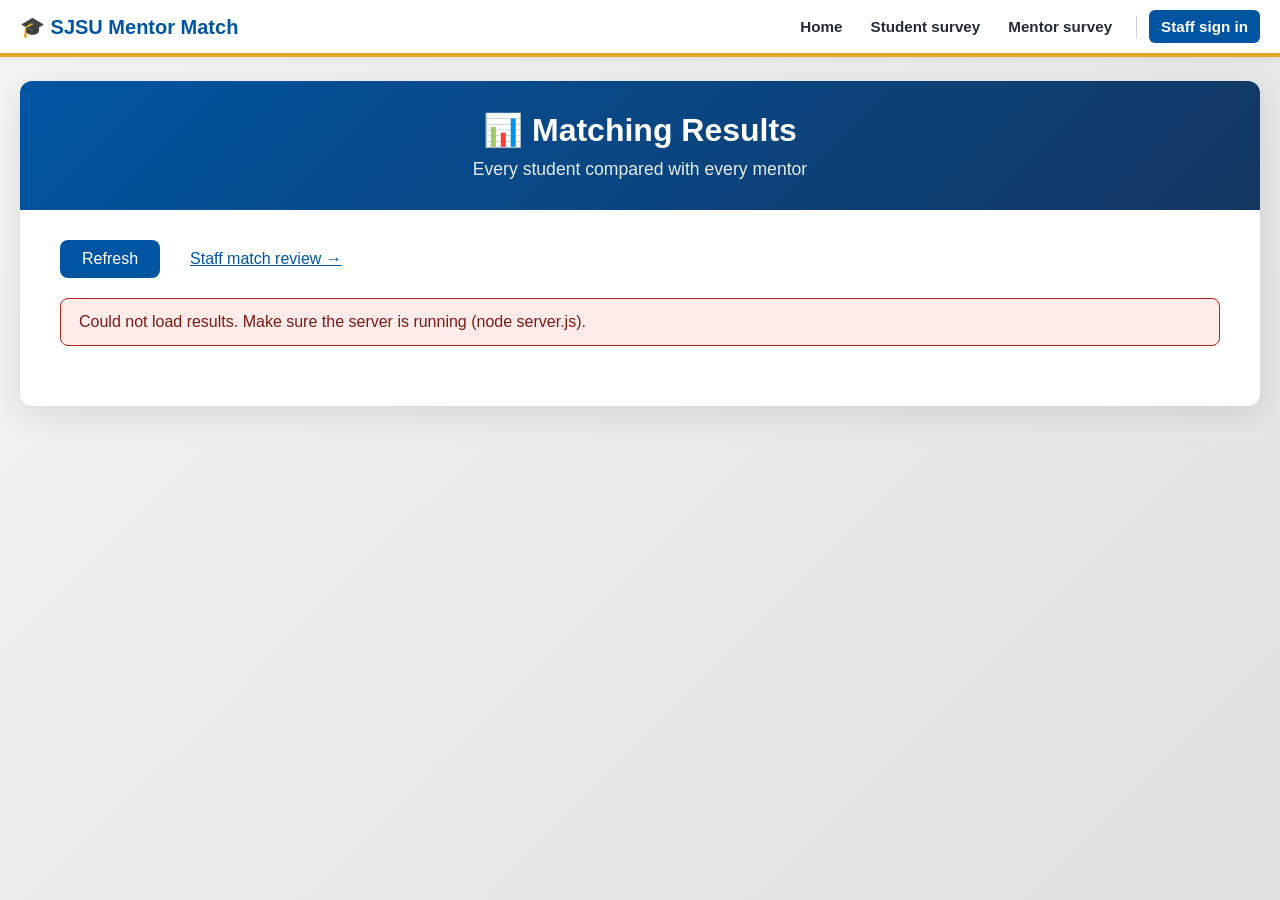
==== dashboard.html @ 1fa53972 "Add staff sign-in, automatic matching and student-by-student review Website - Landing page with stud" ====
<!DOCTYPE html>
<html lang="en">
<head>
    <meta charset="UTF-8">
    <meta name="viewport" content="width=device-width, initial-scale=1.0">
    <title>Matching Results - SJSU Mentor Match</title>
    <link rel="stylesheet" href="sjsu-theme.css">
    <link rel="stylesheet" href="mentor-system.css">
    <link rel="stylesheet" href="site.css">
    <link rel="stylesheet" href="dashboard.css">
</head>
<body>
    <a class="skip-link" href="#main">Skip to main content</a>
    <header class="site-header">
        <div class="site-header-inner">
            <a class="brand" href="/">🎓 SJSU Mentor Match</a>
            <nav class="site-nav" aria-label="Main">
                <a href="/">Home</a>
                <a href="/survey.html?role=student">Student survey</a>
                <a href="/survey.html?role=mentor">Mentor survey</a>
                <span id="staffNav" class="staff-nav"></span>
            </nav>
        </div>
    </header>

    <div class="container dash">
        <div class="header">
            <h1>📊 Matching Results</h1>
            <p id="subtitle">Every student compared with every mentor</p>
        </div>

        <main class="dash-body" id="main" tabindex="-1">
            <div class="toolbar">
                <button type="button" id="refresh" class="btn-primary">Refresh</button>
                <span id="updated" class="hint"></span>
                <a href="review.html">Staff match review →</a>
            </div>

            <p id="status" class="status" role="status" hidden></p>

            <div id="content" hidden>
                <section class="kpis" id="kpis" aria-label="Summary"></section>

                <section class="charts" aria-label="Charts">
                    <figure class="chart-card">
                        <figcaption>Students with a match</figcaption>
                        <div id="donut"></div>
                    </figure>
                    <figure class="chart-card">
                        <figcaption>All pair scores</figcaption>
                        <div id="histogram"></div>
                    </figure>
                    <figure class="chart-card">
                        <figcaption>Matched students per mentor</figcaption>
                        <div id="mentorBars" class="bars"></div>
                    </figure>
                    <figure class="chart-card">
                        <figcaption>Average points by criterion</figcaption>
                        <div id="criteriaBars" class="bars"></div>
                    </figure>
                </section>

                <section>
                    <h2>Every student and mentor</h2>
                    <p class="hint" id="legend"></p>
                    <div class="matrix-wrap" tabindex="0" role="region" aria-label="Match percentage for every student and mentor. Scroll to see more.">
                        <table id="matrix" class="matrix"></table>
                    </div>
                </section>

                <section>
                    <h2>Best match for each student</h2>
                    <div class="matrix-wrap" tabindex="0" role="region" aria-label="Best match for each student">
                        <table id="best" class="best"></table>
                    </div>
                </section>
            </div>
        </main>
    </div>

    <script src="site.js"></script>
    <script src="dashboard.js"></script>
</body>
</html>
---- sjsu-theme.css ----
/* Official SJSU brand HEX values are marked. Other tokens are application suggestions. */
:root {
  --sjsu-blue: #0055A2;   /* official */
  --sjsu-gold: #E5A823;   /* official */
  --sjsu-gray: #939597;   /* official */
  --sjsu-light-gray: #D2D2D2; /* official */
  --sjsu-dark-gray: #666666;  /* official */
  --app-background: #FFFFFF;
  --app-surface: #F5F7FA;
  --app-ink: #242B33;
  --app-blue-dark: #133761; /* official print palette secondary */
}
body { background: var(--app-background); color: var(--app-ink); }
header, nav { background: var(--sjsu-blue); color: white; }
button.primary { background: var(--sjsu-blue); color: white; }
button.primary:hover { background: var(--app-blue-dark); }
.card { background: var(--app-surface); border: 1px solid var(--sjsu-light-gray); }
.accent { border-left: 4px solid var(--sjsu-gold); }
a { color: var(--sjsu-blue); }
:focus-visible { outline: 3px solid var(--sjsu-gold); outline-offset: 2px; }
---- mentor-system.css ----
/* Mentor-Mentee System Styles - Extends sjsu-theme.css */

/* Import official SJSU colors from parent theme */
:root {
  --sjsu-blue: #0055A2;
  --sjsu-gold: #E5A823;
  --sjsu-gray: #939597;
  --sjsu-light-gray: #D2D2D2;
  --sjsu-dark-gray: #666666;
  --app-background: #FFFFFF;
  --app-surface: #F5F7FA;
  --app-ink: #242B33;
  --app-blue-dark: #133761;
}

/* Base Layout */
* {
  margin: 0;
  padding: 0;
  box-sizing: border-box;
}

body {
  font-family: 'Segoe UI', Tahoma, Geneva, Verdana, sans-serif;
  background: linear-gradient(135deg, #f5f5f5 0%, #e0e0e0 100%);
  min-height: 100vh;
  padding: 20px;
}

.container {
  max-width: 900px;
  margin: 0 auto;
  background: var(--app-background);
  border-radius: 12px;
  box-shadow: 0 8px 32px rgba(0, 0, 0, 0.1);
  overflow: hidden;
}

/* Header */
.header {
  background: linear-gradient(135deg, var(--sjsu-blue) 0%, var(--app-blue-dark) 100%);
  color: white;
  padding: 30px;
  text-align: center;
}

.header h1 {
  font-size: 2rem;
  margin-bottom: 10px;
}

.header p {
  opacity: 0.9;
  font-size: 1.1rem;
}

/* Role Selection */
.role-selection {
  padding: 50px;
  text-align: center;
}

.role-selection h2 {
  color: var(--sjsu-blue);
  margin-bottom: 30px;
  font-size: 1.5rem;
}

.role-buttons {
  display: flex;
  gap: 30px;
  justify-content: center;
  flex-wrap: wrap;
}

.role-btn {
  flex: 1;
  min-width: 200px;
  max-width: 250px;
  padding: 40px 30px;
  border: 3px solid var(--sjsu-blue);
  background: white;
  border-radius: 12px;
  cursor: pointer;
  transition: all 0.3s ease;
}

.role-btn:hover {
  background: var(--sjsu-blue);
  color: white;
  transform: translateY(-5px);
  box-shadow: 0 8px 20px rgba(0, 85, 162, 0.3);
}

.role-btn h3 {
  font-size: 1.5rem;
  margin-bottom: 10px;
}

.role-btn p {
  font-size: 0.95rem;
  opacity: 0.8;
}

/* Survey Forms */
.survey-form {
  padding: 40px;
  display: none;
}

.survey-form.active {
  display: block;
}

.form-section {
  margin-bottom: 35px;
}

.form-section h3 {
  color: var(--sjsu-blue);
  margin-bottom: 15px;
  padding-bottom: 8px;
  border-bottom: 2px solid var(--sjsu-gold);
}

.form-group {
  margin-bottom: 20px;
}

.form-group label {
  display: block;
  margin-bottom: 8px;
  font-weight: 600;
  color: var(--app-ink);
}

.form-group input[type="text"],
.form-group input[type="email"],
.form-group select,
.form-group textarea {
  width: 100%;
  padding: 12px 15px;
  border: 2px solid var(--sjsu-light-gray);
  border-radius: 8px;
  font-size: 1rem;
  transition: border-color 0.3s;
}

.form-group input:focus,
.form-group select:focus,
.form-group textarea:focus {
  outline: none;
  border-color: var(--sjsu-blue);
}

.form-group textarea {
  resize: vertical;
  min-height: 100px;
}

/* Checkbox Groups */
.checkbox-group {
  display: grid;
  grid-template-columns: repeat(auto-fill, minmax(200px, 1fr));
  gap: 10px;
  margin-top: 10px;
}

.checkbox-label {
  display: flex;
  align-items: center;
  padding: 10px;
  background: var(--app-surface);
  border-radius: 6px;
  cursor: pointer;
  transition: background 0.2s;
}

.checkbox-label:hover {
  background: #e9ecef;
}

.checkbox-label input {
  margin-right: 10px;
  width: 18px;
  height: 18px;
  cursor: pointer;
}

/* Checkbox fieldsets (legend styled like a label) */
.check-fieldset {
  border: 0;
  min-width: 0;
}

.check-fieldset legend {
  margin-bottom: 8px;
  font-weight: 600;
  color: var(--app-ink);
}

/* Helper and error text */
.hint {
  color: var(--sjsu-dark-gray);
  font-size: 0.9rem;
  margin-top: 5px;
  display: block;
}

.form-error {
  margin-bottom: 15px;
  padding: 12px 15px;
  border-radius: 8px;
  background: #fdecea;
  border: 1px solid #b3261e;
  color: #7a1b16;
}

.form-error[hidden] {
  display: none;
}

/* Buttons */
.submit-btn {
  width: 100%;
  padding: 15px;
  background: linear-gradient(135deg, var(--sjsu-blue) 0%, var(--app-blue-dark) 100%);
  color: white;
  border: none;
  border-radius: 8px;
  font-size: 1.1rem;
  font-weight: 600;
  cursor: pointer;
  transition: transform 0.2s, box-shadow 0.2s;
}

.submit-btn:hover {
  transform: translateY(-2px);
  box-shadow: 0 6px 20px rgba(0, 85, 162, 0.3);
}

.back-btn {
  background: #6c757d;
  margin-bottom: 20px;
}

.back-btn:hover {
  background: #5a6268;
  box-shadow: 0 6px 20px rgba(108, 117, 125, 0.3);
}

/* Success Messages */
.success-message {
  text-align: center;
  padding: 60px;
}

.success-message h2 {
  color: var(--sjsu-blue);
  margin-bottom: 20px;
}

.success-icon {
  width: 80px;
  height: 80px;
  background: var(--sjsu-blue);
  border-radius: 50%;
  display: flex;
  align-items: center;
  justify-content: center;
  margin: 0 auto 20px;
}

.success-icon svg {
  width: 40px;
  height: 40px;
  fill: white;
}

.success-text {
  margin-bottom: 20px;
  color: var(--sjsu-dark-gray);
}

/* Navigation Buttons */
.nav-buttons {
  display: flex;
  gap: 15px;
  margin-top: 30px;
}

.nav-buttons button {
  flex: 1;
  padding: 12px;
  border: none;
  border-radius: 8px;
  font-size: 1rem;
  cursor: pointer;
  transition: all 0.2s;
}

.btn-primary {
  background: var(--sjsu-blue);
  color: white;
}

.btn-secondary {
  background: var(--sjsu-gold);
  color: var(--app-ink);
}

.btn-primary:hover, .btn-secondary:hover {
  opacity: 0.9;
  transform: translateY(-2px);
}

/* Utility Classes */
.hidden {
  display: none;
}

/* Responsive Design */
@media (max-width: 600px) {
  .header h1 {
    font-size: 1.5rem;
  }

  .role-selection {
    padding: 30px 20px;
  }

  .survey-form {
    padding: 25px 20px;
  }

  .checkbox-group {
    grid-template-columns: 1fr;
  }
}
---- site.css ----
/* Site-wide layout, navigation and landing page. Loaded after mentor-system.css. */

body {
  padding: 0 0 24px;
}

.container {
  margin: 24px auto 0;
  width: calc(100% - 40px);
}

.container.narrow {
  max-width: 480px;
}

.container:focus {
  outline: none;
}

/* Skip link */
.skip-link {
  position: absolute;
  left: -9999px;
  top: 8px;
  z-index: 100;
  padding: 10px 16px;
  background: var(--sjsu-gold);
  color: var(--app-ink);
  font-weight: 700;
  border-radius: 6px;
}

.skip-link:focus {
  left: 8px;
}

/* Top navigation */
.site-header {
  background: white;
  color: var(--app-ink);
  border-bottom: 4px solid var(--sjsu-gold);
  box-shadow: 0 2px 8px rgba(0, 0, 0, 0.08);
}

.site-header-inner {
  max-width: 1400px;
  margin: 0 auto;
  padding: 10px 20px;
  display: flex;
  align-items: center;
  justify-content: space-between;
  gap: 12px 24px;
  flex-wrap: wrap;
}

.brand {
  font-size: 1.25rem;
  font-weight: 700;
  color: var(--sjsu-blue);
  text-decoration: none;
}

.site-nav {
  display: flex;
  align-items: center;
  flex-wrap: wrap;
  gap: 4px;
  /* sjsu-theme.css paints every <nav> and <header> blue with white text. Undo that here. */
  background: none;
  color: var(--app-ink);
}

.staff-nav {
  display: contents;
}

.site-nav a,
.site-nav .link-btn {
  padding: 8px 12px;
  border: none;
  border-radius: 6px;
  background: none;
  color: var(--app-ink);
  font: inherit;
  font-size: 0.95rem;
  font-weight: 600;
  text-decoration: none;
  cursor: pointer;
}

.site-nav a:hover,
.site-nav .link-btn:hover {
  background: var(--app-surface);
  color: var(--sjsu-blue);
}

.site-nav a[aria-current="page"] {
  color: var(--sjsu-blue);
  border-radius: 0;
  box-shadow: inset 0 -3px 0 var(--sjsu-gold);
}

.site-nav a.btn-signin {
  background: var(--sjsu-blue);
  color: white;
}

.site-nav a.btn-signin:hover {
  background: var(--app-blue-dark);
  color: white;
}

.nav-divider {
  width: 1px;
  height: 22px;
  margin: 0 8px;
  background: var(--sjsu-light-gray);
}

/* Landing page */
.landing-cards {
  display: grid;
  grid-template-columns: repeat(auto-fit, minmax(230px, 1fr));
  gap: 24px;
  padding: 40px;
}

.landing-card {
  display: flex;
  flex-direction: column;
  gap: 10px;
  padding: 28px;
  border: 3px solid var(--sjsu-blue);
  border-radius: 12px;
  background: white;
  color: var(--app-ink);
  text-decoration: none;
  transition: transform 0.2s, box-shadow 0.2s, background 0.2s, color 0.2s;
}

.landing-card.staff {
  border-color: var(--sjsu-gold);
}

.landing-card:hover {
  background: var(--sjsu-blue);
  color: white;
  transform: translateY(-4px);
  box-shadow: 0 8px 20px rgba(0, 85, 162, 0.3);
}

.landing-card.staff:hover {
  background: var(--sjsu-gold);
  color: var(--app-ink);
  box-shadow: 0 8px 20px rgba(229, 168, 35, 0.4);
}

.card-icon {
  font-size: 2.2rem;
  line-height: 1;
}

.landing-card h2 {
  font-size: 1.4rem;
}

.landing-card p {
  line-height: 1.5;
}

.landing-card .cta {
  margin-top: auto;
  padding-top: 8px;
  font-weight: 700;
}

.how-it-works {
  padding: 10px 40px 45px;
}

.how-it-works h2 {
  color: var(--sjsu-blue);
  margin-bottom: 18px;
  font-size: 1.4rem;
}

.steps {
  display: grid;
  grid-template-columns: repeat(auto-fit, minmax(240px, 1fr));
  gap: 20px;
  list-style: none;
  counter-reset: step;
  padding: 0;
}

.steps li {
  counter-increment: step;
  position: relative;
  padding: 18px 18px 18px 64px;
  background: var(--app-surface);
  border: 1px solid var(--sjsu-light-gray);
  border-left: 4px solid var(--sjsu-gold);
  border-radius: 8px;
  line-height: 1.5;
}

.steps li::before {
  content: counter(step);
  position: absolute;
  left: 16px;
  top: 16px;
  width: 34px;
  height: 34px;
  border-radius: 50%;
  background: var(--sjsu-blue);
  color: white;
  font-weight: 700;
  display: flex;
  align-items: center;
  justify-content: center;
}

.steps strong {
  display: block;
  color: var(--app-ink);
  margin-bottom: 4px;
}

/* Sign-in form */
.login-body {
  padding: 30px 40px 40px;
}

.form-group input[type="password"] {
  width: 100%;
  padding: 12px 15px;
  border: 2px solid var(--sjsu-light-gray);
  border-radius: 8px;
  font-size: 1rem;
  transition: border-color 0.3s;
}

.form-group input[type="password"]:focus {
  outline: none;
  border-color: var(--sjsu-blue);
}

.login-body .hint {
  margin-top: 18px;
}

@media (max-width: 600px) {
  .landing-cards {
    padding: 24px 20px;
  }

  .how-it-works {
    padding: 10px 20px 30px;
  }

  .login-body {
    padding: 24px 20px 30px;
  }
}
---- dashboard.css ----
/* Dashboard styles. Loaded after sjsu-theme.css and mentor-system.css. */

.container.dash {
  max-width: 1400px;
}

.dash-body {
  padding: 30px 40px 40px;
}

.dash-body:focus {
  outline: none;
}

.dash-body h2 {
  color: var(--sjsu-blue);
  margin: 35px 0 10px;
  font-size: 1.3rem;
}

.toolbar {
  display: flex;
  align-items: center;
  gap: 15px;
  margin-bottom: 20px;
}

.toolbar button {
  padding: 10px 22px;
  border: none;
  border-radius: 8px;
  font-size: 1rem;
  cursor: pointer;
}

.toolbar button:disabled {
  opacity: 0.6;
  cursor: wait;
}

.toolbar .hint {
  margin-top: 0;
}

.status {
  padding: 14px 18px;
  border-radius: 8px;
  background: var(--app-surface);
  border: 1px solid var(--sjsu-light-gray);
  margin-bottom: 20px;
}

.status.error {
  background: #fdecea;
  border-color: #b3261e;
  color: #7a1b16;
}

[hidden] {
  display: none !important;
}

/* KPI cards */
.kpis {
  display: grid;
  grid-template-columns: repeat(auto-fit, minmax(170px, 1fr));
  gap: 15px;
}

.kpi {
  background: var(--app-surface);
  border: 1px solid var(--sjsu-light-gray);
  border-left: 4px solid var(--sjsu-gold);
  border-radius: 8px;
  padding: 16px;
}

.kpi .value {
  display: block;
  font-size: 2rem;
  font-weight: 700;
  color: var(--sjsu-blue);
  line-height: 1.1;
}

.kpi .label {
  display: block;
  margin-top: 6px;
  color: var(--sjsu-dark-gray);
  font-size: 0.9rem;
}

/* Charts */
.charts {
  display: grid;
  grid-template-columns: repeat(auto-fit, minmax(480px, 1fr));
  gap: 20px;
  margin-top: 25px;
}

.chart-card {
  margin: 0;
  padding: 18px;
  border: 1px solid var(--sjsu-light-gray);
  border-radius: 10px;
  background: white;
}

.chart-card figcaption {
  font-weight: 600;
  color: var(--app-ink);
  margin-bottom: 12px;
}

.chart-card svg {
  display: block;
  width: 100%;
  height: auto;
}

.chart-card svg text {
  font-family: inherit;
  fill: var(--app-ink);
}

.chart-card .muted {
  fill: var(--sjsu-dark-gray);
}

/* Horizontal bar rows */
.bars {
  display: grid;
  gap: 8px;
}

.bar-row {
  display: grid;
  grid-template-columns: minmax(70px, 130px) 1fr 52px;
  align-items: center;
  gap: 10px;
  font-size: 0.9rem;
}

.bar-row .name {
  overflow: hidden;
  text-overflow: ellipsis;
  white-space: nowrap;
}

.bar-track {
  background: var(--app-surface);
  border-radius: 4px;
  height: 16px;
  overflow: hidden;
}

.bar-fill {
  height: 100%;
  background: var(--sjsu-blue);
  border-radius: 4px;
}

.bar-row .num {
  text-align: right;
  font-variant-numeric: tabular-nums;
  color: var(--sjsu-dark-gray);
}

.bars .more {
  color: var(--sjsu-dark-gray);
  font-size: 0.85rem;
}

/* Tables */
.matrix-wrap {
  overflow: auto;
  max-height: 560px;
  border: 1px solid var(--sjsu-light-gray);
  border-radius: 8px;
}

.matrix-wrap:focus-visible {
  outline: 3px solid var(--sjsu-gold);
  outline-offset: 2px;
}

table.matrix,
table.best {
  border-collapse: separate;
  border-spacing: 0;
  width: 100%;
  font-size: 0.9rem;
}

.matrix th,
.matrix td,
.best th,
.best td {
  padding: 6px 8px;
  border-bottom: 1px solid var(--sjsu-light-gray);
  border-right: 1px solid var(--sjsu-light-gray);
}

.matrix thead th,
.best thead th {
  position: sticky;
  top: 0;
  z-index: 2;
  background: var(--sjsu-blue);
  color: white;
  font-weight: 600;
  text-align: center;
}

.matrix thead th.corner,
.best thead th {
  text-align: left;
}

.matrix th.row-head {
  position: sticky;
  left: 0;
  z-index: 1;
  background: var(--app-surface);
  text-align: left;
  font-weight: 600;
  white-space: nowrap;
  max-width: 200px;
  overflow: hidden;
  text-overflow: ellipsis;
}

.matrix thead th.corner {
  left: 0;
  z-index: 3;
}

.matrix th.col-head {
  vertical-align: bottom;
  padding: 8px 4px;
  min-width: 34px;
}

.matrix th.col-head span {
  display: inline-block;
  writing-mode: vertical-rl;
  transform: rotate(180deg);
  white-space: nowrap;
  max-height: 150px;
  overflow: hidden;
  text-overflow: ellipsis;
}

.matrix td {
  text-align: center;
  font-variant-numeric: tabular-nums;
  min-width: 34px;
}

/* Cells at or above the threshold are bold with a gold frame, not just a color */
.matrix td.hit {
  font-weight: 700;
  box-shadow: inset 0 0 0 2px var(--sjsu-gold);
}

.matrix td.total {
  background: var(--app-surface);
  font-weight: 700;
}

.matrix tfoot th,
.matrix tfoot td {
  position: sticky;
  bottom: 0;
  background: var(--app-surface);
  font-weight: 700;
  border-top: 2px solid var(--sjsu-blue);
}

.matrix tfoot th {
  left: 0;
  text-align: left;
  z-index: 2;
}

.best tbody th {
  text-align: left;
  font-weight: 600;
}

.best td.num {
  text-align: right;
  font-variant-numeric: tabular-nums;
}

.best td.status-matched {
  font-weight: 700;
  color: var(--sjsu-blue);
}

.best td.status-none {
  color: var(--sjsu-dark-gray);
}

@media (max-width: 600px) {
  .dash-body {
    padding: 20px 15px 30px;
  }
}
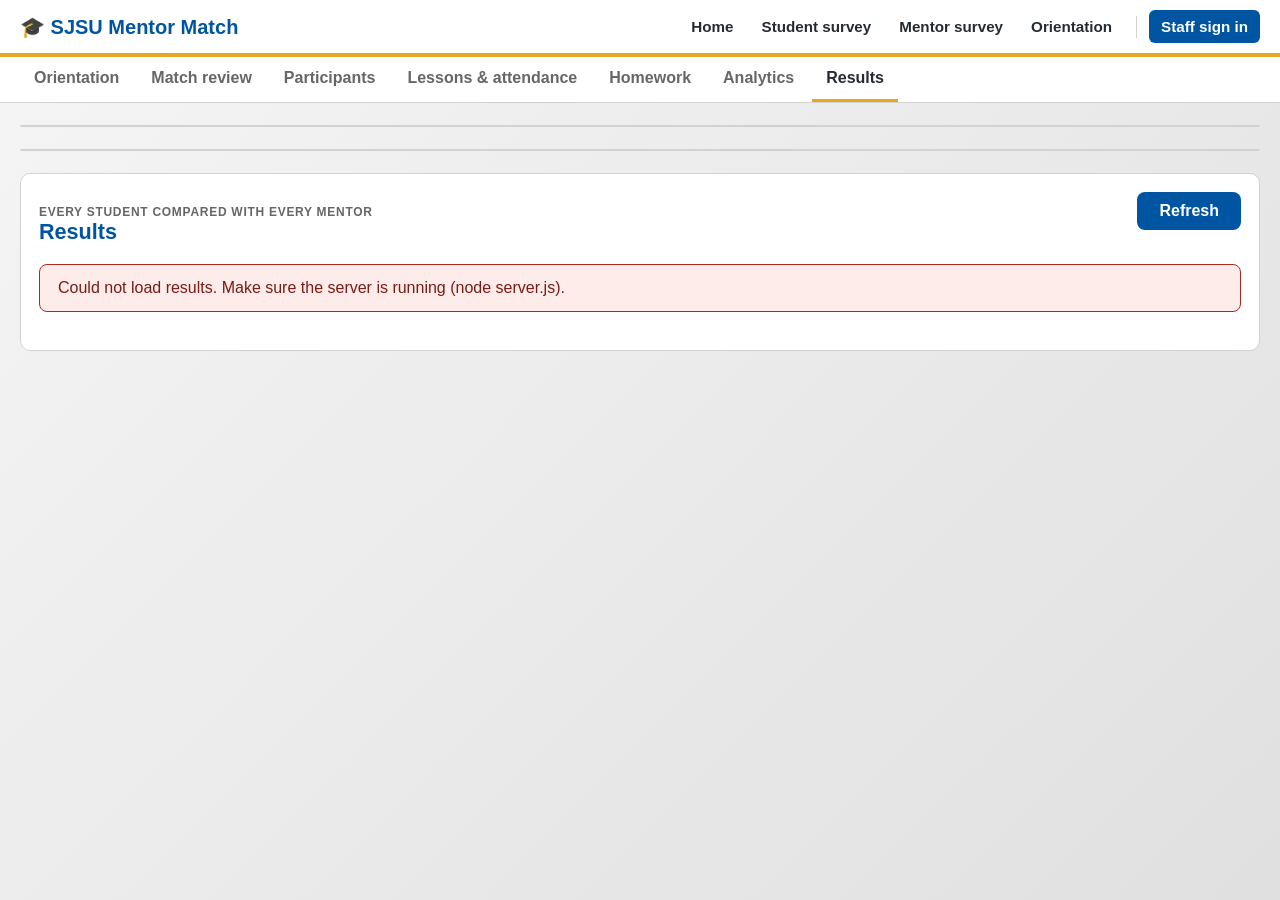
==== commit 4a4775d8: "Add staff console, broad major fields, and orientation page Staff console (sign-in required) - Tabs:" ====
--- a/dashboard.html
+++ b/dashboard.html
@@ -3,10 +3,11 @@
 <head>
     <meta charset="UTF-8">
     <meta name="viewport" content="width=device-width, initial-scale=1.0">
-    <title>Matching Results - SJSU Mentor Match</title>
+    <title>Results - SJSU Mentor Match</title>
     <link rel="stylesheet" href="sjsu-theme.css">
     <link rel="stylesheet" href="mentor-system.css">
     <link rel="stylesheet" href="site.css">
+    <link rel="stylesheet" href="console.css">
     <link rel="stylesheet" href="dashboard.css">
 </head>
 <body>
@@ -18,67 +19,76 @@
                 <a href="/">Home</a>
                 <a href="/survey.html?role=student">Student survey</a>
                 <a href="/survey.html?role=mentor">Mentor survey</a>
+                <a href="/orientation.html">Orientation</a>
                 <span id="staffNav" class="staff-nav"></span>
             </nav>
         </div>
     </header>
+    <nav class="console-tabs" id="consoleTabs"></nav>
 
-    <div class="container dash">
-        <div class="header">
-            <h1>📊 Matching Results</h1>
-            <p id="subtitle">Every student compared with every mentor</p>
-        </div>
+    <main class="wrap console-main" id="main" tabindex="-1">
+        <section class="timeline" id="timeline" aria-label="Program timeline"></section>
+        <section class="strip-kpis" id="stripKpis" aria-label="Program summary"></section>
 
-        <main class="dash-body" id="main" tabindex="-1">
-            <div class="toolbar">
-                <button type="button" id="refresh" class="btn-primary">Refresh</button>
-                <span id="updated" class="hint"></span>
-                <a href="review.html">Staff match review →</a>
+        <section class="panel">
+            <div class="panel-head">
+                <div>
+                    <div class="eyebrow">Every student compared with every mentor</div>
+                    <h2>Results</h2>
+                    <p class="hint" id="subtitle"></p>
+                </div>
+                <div class="toolbar">
+                    <span id="updated" class="hint"></span>
+                    <button type="button" id="refresh" class="btn primary">Refresh</button>
+                </div>
             </div>
 
-            <p id="status" class="status" role="status" hidden></p>
+            <div class="dash-body flush">
+                <p id="status" class="status" role="status" hidden></p>
 
-            <div id="content" hidden>
-                <section class="kpis" id="kpis" aria-label="Summary"></section>
+                <div id="content" hidden>
+                    <section class="kpis" id="kpis" aria-label="Summary"></section>
 
-                <section class="charts" aria-label="Charts">
-                    <figure class="chart-card">
-                        <figcaption>Students with a match</figcaption>
-                        <div id="donut"></div>
-                    </figure>
-                    <figure class="chart-card">
-                        <figcaption>All pair scores</figcaption>
-                        <div id="histogram"></div>
-                    </figure>
-                    <figure class="chart-card">
-                        <figcaption>Matched students per mentor</figcaption>
-                        <div id="mentorBars" class="bars"></div>
-                    </figure>
-                    <figure class="chart-card">
-                        <figcaption>Average points by criterion</figcaption>
-                        <div id="criteriaBars" class="bars"></div>
-                    </figure>
-                </section>
+                    <section class="charts" aria-label="Charts">
+                        <figure class="chart-card">
+                            <figcaption>Students with a match</figcaption>
+                            <div id="donut"></div>
+                        </figure>
+                        <figure class="chart-card">
+                            <figcaption>All pair scores</figcaption>
+                            <div id="histogram"></div>
+                        </figure>
+                        <figure class="chart-card">
+                            <figcaption>Matched students per mentor</figcaption>
+                            <div id="mentorBars" class="bars"></div>
+                        </figure>
+                        <figure class="chart-card">
+                            <figcaption>Average points by criterion</figcaption>
+                            <div id="criteriaBars" class="bars"></div>
+                        </figure>
+                    </section>
 
-                <section>
-                    <h2>Every student and mentor</h2>
-                    <p class="hint" id="legend"></p>
-                    <div class="matrix-wrap" tabindex="0" role="region" aria-label="Match percentage for every student and mentor. Scroll to see more.">
-                        <table id="matrix" class="matrix"></table>
-                    </div>
-                </section>
+                    <section>
+                        <h2>Every student and mentor</h2>
+                        <p class="hint" id="legend"></p>
+                        <div class="matrix-wrap" tabindex="0" role="region" aria-label="Match percentage for every student and mentor. Scroll to see more.">
+                            <table id="matrix" class="matrix"></table>
+                        </div>
+                    </section>
 
-                <section>
-                    <h2>Best match for each student</h2>
-                    <div class="matrix-wrap" tabindex="0" role="region" aria-label="Best match for each student">
-                        <table id="best" class="best"></table>
-                    </div>
-                </section>
+                    <section>
+                        <h2>Best match for each student</h2>
+                        <div class="matrix-wrap" tabindex="0" role="region" aria-label="Best match for each student">
+                            <table id="best" class="best"></table>
+                        </div>
+                    </section>
+                </div>
             </div>
-        </main>
-    </div>
+        </section>
+    </main>
 
     <script src="site.js"></script>
+    <script src="console.js"></script>
     <script src="dashboard.js"></script>
 </body>
 </html>
--- a/site.css
+++ b/site.css
@@ -262,3 +262,13 @@
     padding: 24px 20px 30px;
   }
 }
+
+/* Field choices on the mentor survey: name plus the majors it covers */
+.checkbox-label small {
+  display: block;
+  margin-top: 2px;
+  color: var(--sjsu-dark-gray);
+  font-size: 0.8rem;
+  font-weight: 400;
+  line-height: 1.3;
+}
--- a/console.css
+++ b/console.css
@@ -0,0 +1,874 @@
+/* Staff console. Loaded after sjsu-theme.css, mentor-system.css and site.css.
+   Uses the SJSU palette from sjsu-theme.css: blue, gold, grays. */
+
+:root {
+  --c-line: var(--sjsu-light-gray);
+  --c-soft: #EAEEF4;
+  --c-blue-soft: #E3EDF8;
+  --c-gold-soft: #FBF0D6;
+  --c-gold-ink: #6B4B00;
+  --c-bad: #B3261E;
+  --c-bad-soft: #FDECEA;
+}
+
+.wrap {
+  max-width: 1280px;
+  margin: 0 auto;
+  padding: 0 20px;
+}
+
+.tnum {
+  font-variant-numeric: tabular-nums;
+}
+
+.muted {
+  color: var(--sjsu-dark-gray);
+}
+
+/* ---------- tab bar (sjsu-theme.css paints every <nav> blue, so undo that) ---------- */
+nav.console-tabs {
+  background: white;
+  color: var(--app-ink);
+  border-bottom: 1px solid var(--c-line);
+}
+
+.console-tabs .wrap {
+  display: flex;
+  gap: 4px;
+  overflow-x: auto;
+}
+
+.console-tabs a {
+  position: relative;
+  padding: 12px 14px;
+  border-bottom: 3px solid transparent;
+  color: var(--sjsu-dark-gray);
+  font-weight: 600;
+  text-decoration: none;
+  white-space: nowrap;
+}
+
+.console-tabs a:hover {
+  color: var(--sjsu-blue);
+}
+
+.console-tabs a[aria-current="page"] {
+  color: var(--app-ink);
+  border-bottom-color: var(--sjsu-gold);
+}
+
+.console-tabs .count {
+  margin-left: 6px;
+  padding: 1px 7px;
+  border-radius: 10px;
+  background: var(--c-gold-soft);
+  color: var(--c-gold-ink);
+  font-size: 0.8rem;
+  font-weight: 700;
+}
+
+main.console-main {
+  display: grid;
+  /* minmax(0, 1fr) lets a wide table scroll inside its own box instead of stretching the page */
+  grid-template-columns: minmax(0, 1fr);
+  gap: 22px;
+  padding-top: 22px;
+  padding-bottom: 48px;
+}
+
+main.console-main:focus {
+  outline: none;
+}
+
+/* ---------- program timeline ---------- */
+.timeline {
+  display: grid;
+  grid-template-columns: minmax(0, 3fr) minmax(0, 2.2fr) minmax(0, 1.6fr) minmax(0, 2.4fr) minmax(0, 1.4fr);
+  background: white;
+  border: 1px solid var(--c-line);
+  border-radius: 10px;
+  overflow: hidden;
+}
+
+.stage {
+  padding: 12px 14px;
+  border-left: 1px solid var(--c-line);
+  min-width: 0;
+}
+
+.stage:first-child {
+  border-left: 0;
+}
+
+.stage .t {
+  font-weight: 700;
+}
+
+.stage .d {
+  font-size: 0.85rem;
+  color: var(--sjsu-dark-gray);
+}
+
+.stage .state {
+  margin-top: 2px;
+  font-size: 0.8rem;
+  font-weight: 700;
+  color: var(--sjsu-dark-gray);
+}
+
+.stage.done .state {
+  color: var(--sjsu-blue);
+}
+
+.stage.now {
+  background: var(--c-gold-soft);
+}
+
+.stage.now .state {
+  color: var(--c-gold-ink);
+}
+
+@media (max-width: 760px) {
+  .timeline { grid-template-columns: minmax(0, 1fr) minmax(0, 1fr); }
+  .stage:nth-child(odd) { border-left: 0; }
+  .stage:nth-child(n+3) { border-top: 1px solid var(--c-line); }
+  .stage:last-child { grid-column: 1 / -1; }
+}
+
+/* ---------- summary numbers ---------- */
+.strip-kpis {
+  display: grid;
+  grid-template-columns: repeat(6, minmax(0, 1fr));
+  background: white;
+  border: 1px solid var(--c-line);
+  border-radius: 10px;
+}
+
+.tile {
+  padding: 14px 16px;
+  border-left: 1px solid var(--c-line);
+  min-width: 0;
+}
+
+.tile:first-child {
+  border-left: 0;
+}
+
+.tile .l {
+  font-size: 0.75rem;
+  font-weight: 700;
+  letter-spacing: 0.06em;
+  text-transform: uppercase;
+  color: var(--sjsu-dark-gray);
+}
+
+.tile .v {
+  font-size: 1.8rem;
+  font-weight: 800;
+  line-height: 1.15;
+  color: var(--sjsu-blue);
+  font-variant-numeric: tabular-nums;
+}
+
+.tile .v.dim {
+  color: var(--sjsu-gray);
+}
+
+.tile.attn .v {
+  color: var(--c-gold-ink);
+}
+
+.tile .s {
+  font-size: 0.85rem;
+  color: var(--sjsu-dark-gray);
+}
+
+@media (max-width: 900px) {
+  .strip-kpis { grid-template-columns: repeat(3, minmax(0, 1fr)); }
+  .tile:nth-child(4) { border-left: 0; }
+  .tile:nth-child(n+4) { border-top: 1px solid var(--c-line); }
+}
+
+@media (max-width: 520px) {
+  .strip-kpis { grid-template-columns: repeat(2, minmax(0, 1fr)); }
+  .tile { border-left: 1px solid var(--c-line) !important; border-top: 1px solid var(--c-line); }
+  .tile:nth-child(odd) { border-left: 0 !important; }
+  .tile:nth-child(-n+2) { border-top: 0; }
+}
+
+/* ---------- panels ---------- */
+.panel {
+  background: white;
+  border: 1px solid var(--c-line);
+  border-radius: 10px;
+  padding: 18px;
+}
+
+.panel-head {
+  display: flex;
+  align-items: flex-end;
+  justify-content: space-between;
+  gap: 12px;
+  flex-wrap: wrap;
+  margin-bottom: 14px;
+}
+
+.panel h2 {
+  margin: 0;
+  color: var(--sjsu-blue);
+  font-size: 1.35rem;
+}
+
+.panel h3 {
+  margin: 0;
+  color: var(--app-ink);
+  font-size: 1.05rem;
+}
+
+.eyebrow {
+  font-size: 0.75rem;
+  font-weight: 700;
+  letter-spacing: 0.06em;
+  text-transform: uppercase;
+  color: var(--sjsu-dark-gray);
+}
+
+.note {
+  max-width: 460px;
+  padding: 8px 12px;
+  border-radius: 6px;
+  background: var(--app-surface);
+  border-left: 3px solid var(--sjsu-gold);
+  font-size: 0.9rem;
+  color: var(--sjsu-dark-gray);
+}
+
+.tbl-note {
+  max-width: 78ch;
+  margin: 0 0 10px;
+  font-size: 0.9rem;
+  color: var(--sjsu-dark-gray);
+}
+
+.tbl-note b,
+.note b {
+  color: var(--app-ink);
+}
+
+.empty {
+  padding: 28px;
+  text-align: center;
+  color: var(--sjsu-dark-gray);
+  border: 1px dashed var(--c-line);
+  border-radius: 8px;
+}
+
+.empty b {
+  color: var(--app-ink);
+}
+
+.status-line {
+  padding: 12px 16px;
+  border-radius: 8px;
+  background: var(--c-bad-soft);
+  border: 1px solid var(--c-bad);
+  color: #7A1B16;
+}
+
+/* ---------- controls ---------- */
+.toolbar {
+  display: flex;
+  align-items: center;
+  gap: 8px;
+  flex-wrap: wrap;
+}
+
+.seg {
+  display: inline-flex;
+  border: 1px solid var(--c-line);
+  border-radius: 6px;
+  overflow: hidden;
+}
+
+.seg button {
+  padding: 6px 12px;
+  border: 0;
+  border-left: 1px solid var(--c-line);
+  background: white;
+  color: var(--sjsu-dark-gray);
+  font: inherit;
+  font-size: 0.9rem;
+  font-weight: 600;
+  cursor: pointer;
+}
+
+.seg button:first-child {
+  border-left: 0;
+}
+
+.seg button[aria-pressed="true"] {
+  background: var(--sjsu-blue);
+  color: white;
+}
+
+.panel select,
+.panel input[type="text"] {
+  padding: 6px 10px;
+  border: 1px solid var(--c-line);
+  border-radius: 6px;
+  background: white;
+  color: var(--app-ink);
+  font: inherit;
+}
+
+.btn {
+  padding: 7px 12px;
+  border: 1px solid var(--c-line);
+  border-radius: 6px;
+  background: white;
+  color: var(--app-ink);
+  font: inherit;
+  font-size: 0.9rem;
+  font-weight: 600;
+  cursor: pointer;
+  text-decoration: none;
+  display: inline-block;
+}
+
+.btn.primary {
+  background: var(--sjsu-blue);
+  border-color: var(--sjsu-blue);
+  color: white;
+}
+
+.btn.primary:hover {
+  background: var(--app-blue-dark);
+}
+
+.btn.gold {
+  background: var(--sjsu-gold);
+  border-color: var(--sjsu-gold);
+  color: var(--app-ink);
+}
+
+.btn.danger {
+  color: var(--c-bad);
+  border-color: var(--c-bad);
+}
+
+.btn.small {
+  padding: 5px 10px;
+  font-size: 0.85rem;
+}
+
+.btn:disabled {
+  opacity: 0.45;
+  cursor: not-allowed;
+}
+
+.chip {
+  display: inline-block;
+  padding: 2px 8px;
+  border-radius: 10px;
+  font-size: 0.75rem;
+  font-weight: 700;
+  white-space: nowrap;
+}
+
+.chip.mentor { background: var(--c-blue-soft); color: var(--sjsu-blue); }
+.chip.mentee { background: var(--c-gold-soft); color: var(--c-gold-ink); }
+.chip.matched { background: var(--c-blue-soft); color: var(--sjsu-blue); }
+.chip.pending { background: var(--c-gold-soft); color: var(--c-gold-ink); }
+.chip.none { background: var(--c-soft); color: var(--sjsu-dark-gray); }
+
+/* ---------- tables ---------- */
+.tbl-wrap {
+  overflow-x: auto;
+  border: 1px solid var(--c-line);
+  border-radius: 8px;
+}
+
+.console-table {
+  width: 100%;
+  min-width: 720px;
+  border-collapse: collapse;
+  font-size: 0.92rem;
+}
+
+.console-table th {
+  padding: 9px 12px;
+  background: var(--c-soft);
+  color: var(--sjsu-dark-gray);
+  font-size: 0.72rem;
+  font-weight: 700;
+  letter-spacing: 0.06em;
+  text-align: left;
+  text-transform: uppercase;
+}
+
+.console-table td {
+  padding: 9px 12px;
+  border-top: 1px solid var(--c-line);
+  vertical-align: middle;
+}
+
+.console-table .n {
+  text-align: right;
+  font-variant-numeric: tabular-nums;
+}
+
+.console-table .c {
+  text-align: center;
+  padding: 9px 6px;
+}
+
+.dots {
+  display: inline-flex;
+  gap: 3px;
+  vertical-align: -1px;
+}
+
+.dots i {
+  width: 10px;
+  height: 10px;
+  border-radius: 2px;
+  background: var(--c-soft);
+  border: 1px solid var(--c-line);
+}
+
+.dots i.on {
+  background: var(--sjsu-blue);
+  border-color: var(--sjsu-blue);
+}
+
+.dots i.up {
+  background: transparent;
+  border-style: dashed;
+}
+
+/* pass / fail */
+.pf {
+  display: inline-block;
+  min-width: 52px;
+  padding: 3px 8px;
+  border-radius: 4px;
+  text-align: center;
+  font-size: 0.75rem;
+  font-weight: 800;
+  letter-spacing: 0.06em;
+}
+
+.pf.pass { background: var(--sjsu-blue); color: white; }
+.pf.fail { background: var(--c-bad); color: white; }
+.pf.na { background: var(--c-soft); color: var(--sjsu-dark-gray); }
+
+.mark {
+  display: inline-grid;
+  place-items: center;
+  width: 26px;
+  height: 26px;
+  border-radius: 6px;
+  border: 0;
+  font: 700 0.85rem/1 inherit;
+  background: none;
+}
+
+button.mark { cursor: pointer; }
+.mark.yes { background: var(--c-blue-soft); color: var(--sjsu-blue); }
+.mark.no { background: var(--c-bad-soft); color: var(--c-bad); }
+.mark.later { color: var(--sjsu-gray); border: 1px dashed var(--c-line); }
+
+.hw-sum {
+  display: flex;
+  gap: 24px;
+  flex-wrap: wrap;
+  margin-bottom: 12px;
+}
+
+.hw-sum .v {
+  font-size: 1.6rem;
+  font-weight: 800;
+  font-variant-numeric: tabular-nums;
+}
+
+.hw-sum .l {
+  font-size: 0.85rem;
+  color: var(--sjsu-dark-gray);
+}
+
+/* ---------- lessons ---------- */
+.lesson-grid {
+  display: grid;
+  grid-template-columns: minmax(0, 300px) minmax(0, 1fr);
+  gap: 18px;
+}
+
+@media (max-width: 760px) {
+  .lesson-grid { grid-template-columns: 1fr; }
+}
+
+.lesson-list {
+  display: grid;
+  gap: 8px;
+  align-content: start;
+}
+
+.lesson-btn {
+  display: grid;
+  gap: 4px;
+  padding: 10px 12px;
+  border: 1px solid var(--c-line);
+  border-radius: 8px;
+  background: white;
+  color: var(--app-ink);
+  font: inherit;
+  text-align: left;
+  cursor: pointer;
+}
+
+.lesson-btn:disabled {
+  cursor: default;
+  opacity: 0.75;
+}
+
+.lesson-btn[aria-pressed="true"] {
+  border-color: var(--sjsu-blue);
+  box-shadow: inset 3px 0 0 var(--sjsu-blue);
+}
+
+.lesson-btn .t {
+  font-weight: 700;
+}
+
+.lesson-btn .row {
+  display: flex;
+  justify-content: space-between;
+  font-size: 0.85rem;
+  color: var(--sjsu-dark-gray);
+}
+
+.meter {
+  height: 6px;
+  border-radius: 3px;
+  background: var(--c-soft);
+  overflow: hidden;
+}
+
+.meter i {
+  display: block;
+  height: 100%;
+  background: var(--sjsu-gold);
+}
+
+.names-grid {
+  display: grid;
+  grid-template-columns: repeat(auto-fill, minmax(230px, 1fr));
+  gap: 6px;
+}
+
+.who {
+  display: flex;
+  justify-content: space-between;
+  align-items: center;
+  gap: 8px;
+  padding: 7px 10px;
+  border: 1px dashed var(--c-line);
+  border-radius: 6px;
+  background: white;
+  color: var(--sjsu-dark-gray);
+  font: inherit;
+  font-size: 0.92rem;
+  text-align: left;
+  cursor: pointer;
+}
+
+.who[aria-pressed="true"] {
+  border: 1px solid var(--sjsu-blue);
+  background: var(--c-blue-soft);
+  color: var(--app-ink);
+}
+
+.who:disabled {
+  cursor: default;
+}
+
+/* ---------- charts ---------- */
+.charts {
+  display: grid;
+  grid-template-columns: repeat(2, minmax(0, 1fr));
+  gap: 18px;
+}
+
+@media (max-width: 820px) {
+  .charts { grid-template-columns: 1fr; }
+}
+
+.console-chart svg {
+  display: block;
+  width: 100%;
+  height: auto;
+}
+
+.console-chart svg text {
+  fill: var(--sjsu-dark-gray);
+  font-size: 11px;
+}
+
+.console-chart svg .grid {
+  stroke: var(--c-line);
+  stroke-width: 1;
+}
+
+.console-chart svg .ln {
+  fill: none;
+  stroke-width: 2.5;
+}
+
+.console-chart svg .strong {
+  fill: var(--app-ink);
+  font-weight: 700;
+}
+
+.legend {
+  display: flex;
+  gap: 14px;
+  flex-wrap: wrap;
+  margin-top: 6px;
+  font-size: 0.85rem;
+  color: var(--sjsu-dark-gray);
+}
+
+.legend span::before {
+  content: "";
+  display: inline-block;
+  width: 10px;
+  height: 10px;
+  margin-right: 6px;
+  border-radius: 2px;
+  background: var(--c);
+  vertical-align: -1px;
+}
+
+.funnel {
+  display: grid;
+  gap: 8px;
+}
+
+.funnel .row {
+  display: grid;
+  grid-template-columns: 190px minmax(0, 1fr) 44px;
+  gap: 10px;
+  align-items: center;
+}
+
+.funnel .track {
+  height: 14px;
+  border-radius: 3px;
+  background: var(--c-soft);
+  overflow: hidden;
+}
+
+.funnel .track i {
+  display: block;
+  height: 100%;
+  background: var(--sjsu-blue);
+}
+
+@media (max-width: 480px) {
+  .funnel .row { grid-template-columns: 120px minmax(0, 1fr) 36px; font-size: 0.9rem; }
+}
+
+/* ---------- orientation ---------- */
+.or-bar {
+  display: flex;
+  gap: 12px;
+  align-items: center;
+  justify-content: space-between;
+  flex-wrap: wrap;
+  margin-bottom: 14px;
+}
+
+.or-visible {
+  display: flex;
+  gap: 8px;
+  flex-wrap: wrap;
+  align-items: center;
+}
+
+.or-visible label {
+  display: inline-flex;
+  gap: 6px;
+  align-items: center;
+  padding: 4px 10px;
+  border: 1px solid var(--c-line);
+  border-radius: 6px;
+  cursor: pointer;
+}
+
+.or-visible input {
+  accent-color: var(--sjsu-blue);
+}
+
+.or-doc {
+  display: grid;
+  gap: 12px;
+  max-width: 820px;
+}
+
+.or-hero {
+  padding: 16px 18px;
+  border-radius: 8px;
+  background: linear-gradient(135deg, var(--sjsu-blue) 0%, var(--app-blue-dark) 100%);
+  color: white;
+}
+
+.or-hero h3 {
+  color: white;
+  font-size: 1.5rem;
+}
+
+.or-hero p {
+  margin: 4px 0 0;
+  opacity: 0.9;
+}
+
+.or-sec {
+  display: grid;
+  gap: 8px;
+  padding: 14px 16px;
+  border: 1px solid var(--c-line);
+  border-radius: 8px;
+}
+
+.or-sec.editing {
+  border-color: var(--sjsu-blue);
+  box-shadow: inset 3px 0 0 var(--sjsu-blue);
+}
+
+.or-sec .hd {
+  display: flex;
+  justify-content: space-between;
+  align-items: baseline;
+  gap: 10px;
+  flex-wrap: wrap;
+}
+
+.or-sec h4 {
+  margin: 0;
+  color: var(--sjsu-blue);
+  font-size: 1.1rem;
+}
+
+.or-sec .body p {
+  margin: 0 0 6px;
+  max-width: 68ch;
+  line-height: 1.5;
+}
+
+.or-sec .body ul {
+  margin: 0 0 6px;
+  padding-left: 20px;
+  line-height: 1.5;
+}
+
+.or-sec .tools {
+  display: flex;
+  gap: 6px;
+  flex-wrap: wrap;
+}
+
+.or-sec input[type="text"],
+.or-sec textarea,
+.or-sec select {
+  width: 100%;
+  padding: 7px 10px;
+  border: 1px solid var(--c-line);
+  border-radius: 6px;
+  background: white;
+  color: var(--app-ink);
+  font: inherit;
+}
+
+.or-sec textarea {
+  min-height: 140px;
+  resize: vertical;
+  line-height: 1.5;
+}
+
+.or-sec .row2 {
+  display: grid;
+  grid-template-columns: minmax(0, 1fr) 200px;
+  gap: 8px;
+}
+
+@media (max-width: 560px) {
+  .or-sec .row2 { grid-template-columns: 1fr; }
+}
+
+.or-confirm {
+  display: flex;
+  gap: 8px;
+  align-items: center;
+  flex-wrap: wrap;
+  color: var(--c-bad);
+}
+
+/* ---------- match emails ---------- */
+.sendbar {
+  display: flex;
+  gap: 12px;
+  align-items: center;
+  justify-content: space-between;
+  flex-wrap: wrap;
+  padding: 12px 14px;
+  border-radius: 8px;
+  background: var(--app-surface);
+  border-left: 4px solid var(--sjsu-gold);
+}
+
+.sendbar.sent {
+  border-left-color: var(--sjsu-blue);
+  background: var(--c-blue-soft);
+}
+
+.sendbar .actions {
+  display: flex;
+  gap: 8px;
+  flex-wrap: wrap;
+}
+
+/* ---------- toast ---------- */
+.toast {
+  position: fixed;
+  left: 50%;
+  bottom: 20px;
+  transform: translateX(-50%);
+  z-index: 20;
+  display: flex;
+  gap: 12px;
+  align-items: center;
+  max-width: calc(100% - 32px);
+  padding: 10px 14px;
+  border-radius: 8px;
+  background: var(--app-ink);
+  color: white;
+}
+
+.toast button {
+  border: 0;
+  background: none;
+  color: var(--sjsu-gold);
+  font: inherit;
+  font-weight: 700;
+  cursor: pointer;
+}
+
+/* sections that sit inside one panel */
+.sub {
+  margin-top: 18px;
+}
+
+/* Existing review and results content sits inside a console panel */
+.dash-body.flush {
+  padding: 0;
+}
--- a/dashboard.css
+++ b/dashboard.css
@@ -93,7 +93,7 @@
 /* Charts */
 .charts {
   display: grid;
-  grid-template-columns: repeat(auto-fit, minmax(480px, 1fr));
+  grid-template-columns: repeat(auto-fit, minmax(min(480px, 100%), 1fr));
   gap: 20px;
   margin-top: 25px;
 }
